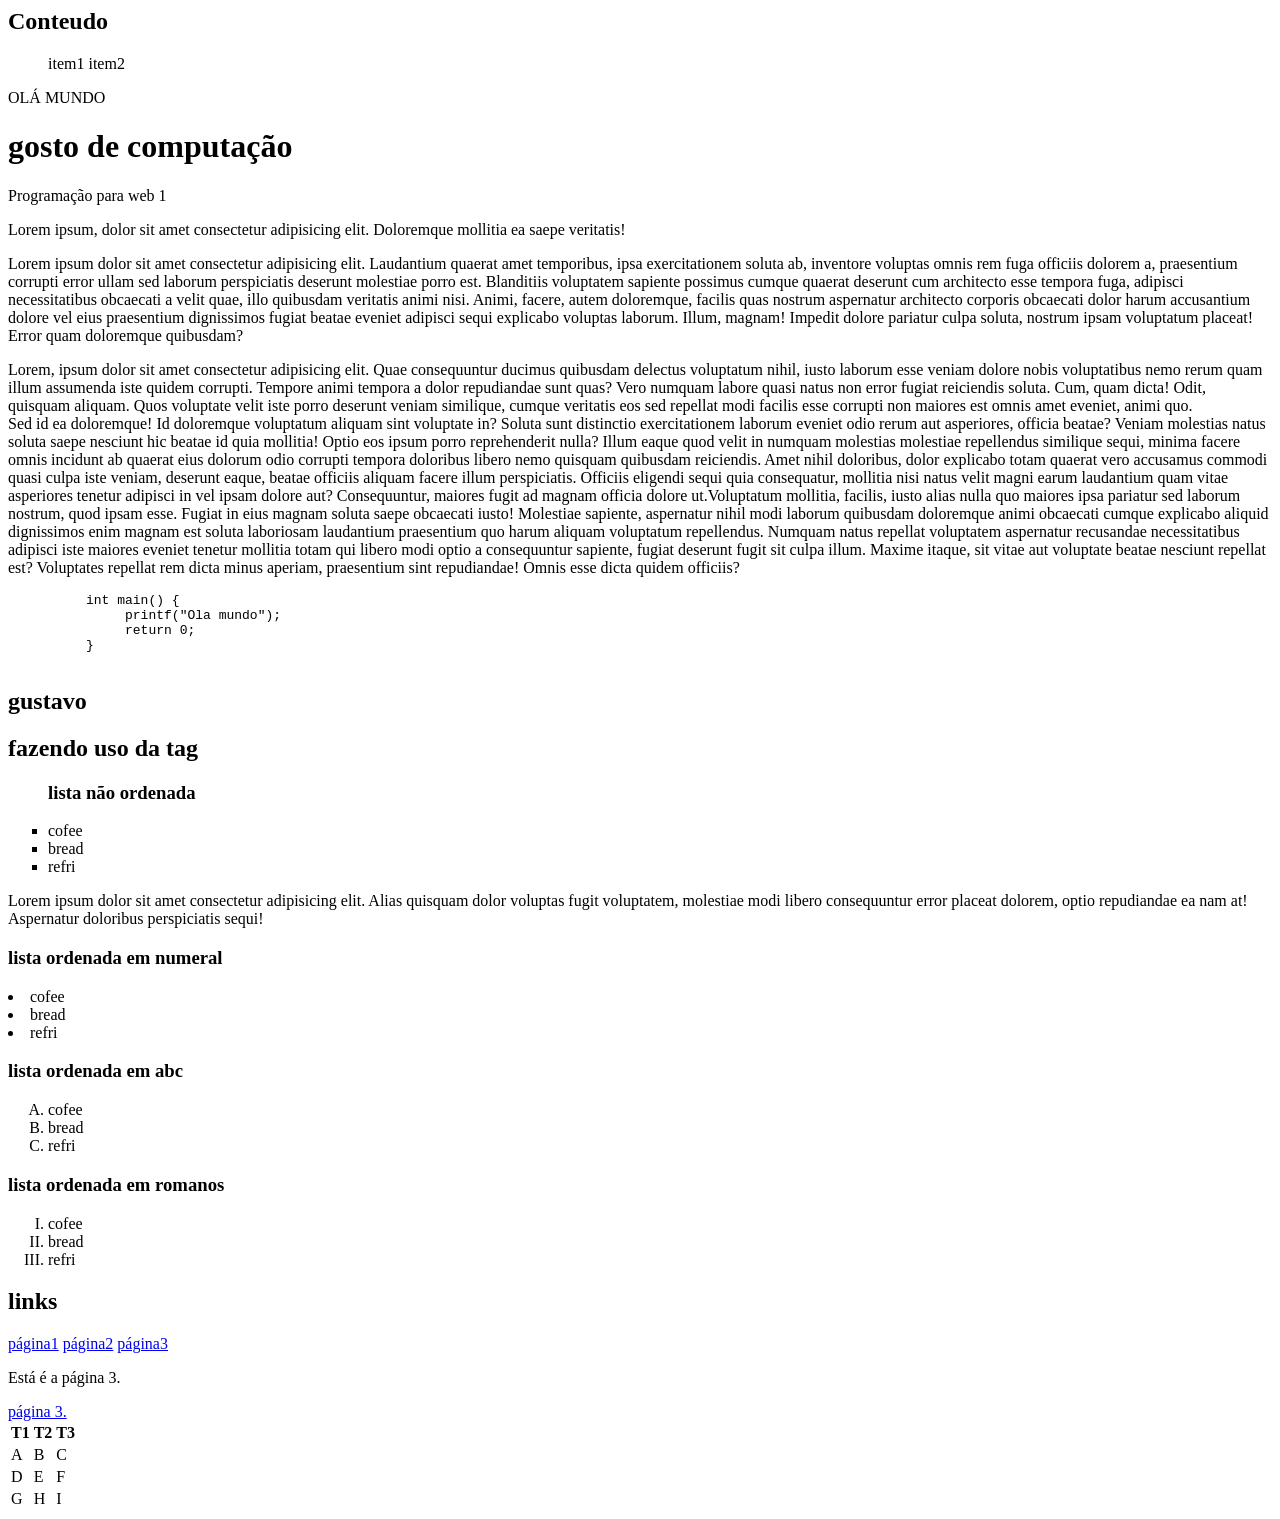
==== index.html @ 0ee7f1c0 "Add files via upload" ====
<html> 
   <head>
        <title>Olá</title>
   </head>
   <body>

    <h2>Conteudo</h2>
    <ul>
      <l1>item1</l1>
      <l1>item2</l1>

    </ul>
        <p>OLÁ MUNDO</p>
        <h1>gosto de computação</h1>
        <p>Programação para web 1</p>
        <p>Lorem ipsum, dolor sit amet consectetur adipisicing elit. Doloremque mollitia ea saepe veritatis! </p>
        <p>Lorem ipsum dolor sit amet consectetur adipisicing elit. Laudantium quaerat amet temporibus, ipsa exercitationem soluta ab, inventore voluptas omnis rem fuga officiis dolorem a, praesentium corrupti error ullam sed laborum perspiciatis deserunt molestiae porro est. Blanditiis voluptatem sapiente possimus cumque quaerat deserunt cum architecto esse tempora fuga, adipisci necessitatibus obcaecati a velit quae, illo quibusdam veritatis animi nisi. Animi, facere, autem doloremque, facilis quas nostrum aspernatur architecto corporis obcaecati dolor harum accusantium dolore vel eius praesentium dignissimos fugiat beatae eveniet adipisci sequi explicabo voluptas laborum. Illum, magnam! Impedit dolore pariatur culpa soluta, nostrum ipsam voluptatum placeat! Error quam doloremque quibusdam?</p>
        <p>Lorem, ipsum dolor sit amet consectetur adipisicing elit. Quae consequuntur ducimus quibusdam delectus voluptatum nihil, iusto laborum esse veniam dolore nobis voluptatibus nemo rerum quam illum assumenda iste quidem corrupti. Tempore animi tempora a dolor repudiandae sunt quas? Vero numquam labore quasi natus non error fugiat reiciendis soluta. Cum, quam dicta! Odit, quisquam aliquam. Quos voluptate velit iste porro deserunt veniam similique, cumque veritatis eos sed repellat modi facilis esse corrupti non maiores est omnis amet eveniet, animi quo.<br>Sed id ea doloremque! Id doloremque voluptatum aliquam sint voluptate in? Soluta sunt distinctio exercitationem laborum eveniet odio rerum aut asperiores, officia beatae? Veniam molestias natus soluta saepe nesciunt hic beatae id quia mollitia! Optio eos ipsum porro reprehenderit nulla? Illum eaque quod velit in numquam molestias molestiae repellendus similique sequi, minima facere omnis incidunt ab quaerat eius dolorum odio corrupti tempora doloribus libero nemo quisquam quibusdam reiciendis. Amet nihil doloribus, dolor explicabo totam quaerat vero accusamus commodi quasi culpa iste veniam, deserunt eaque, beatae officiis aliquam facere illum perspiciatis. Officiis eligendi sequi quia consequatur, mollitia nisi natus velit magni earum laudantium quam vitae asperiores tenetur adipisci in vel ipsam dolore aut? Consequuntur, maiores fugit ad magnam officia dolore ut.Voluptatum mollitia, facilis, iusto alias nulla quo maiores ipsa pariatur sed laborum nostrum, quod ipsam esse. Fugiat in eius magnam soluta saepe obcaecati iusto! Molestiae sapiente, aspernatur nihil modi laborum quibusdam doloremque animi obcaecati cumque explicabo aliquid dignissimos enim magnam est soluta laboriosam laudantium praesentium quo harum aliquam voluptatum repellendus. Numquam natus repellat voluptatem aspernatur recusandae necessitatibus adipisci iste maiores eveniet tenetur mollitia totam qui libero modi optio a consequuntur sapiente, fugiat deserunt fugit sit culpa illum. Maxime itaque, sit vitae aut voluptate beatae nesciunt repellat est? Voluptates repellat rem dicta minus aperiam, praesentium sint repudiandae! Omnis esse dicta quidem officiis?</p>

        <pre>
          int main() {
               printf("Ola mundo");
               return 0;
          }
        </pre>

        
        <h2>gustavo</h2>
        <h2>fazendo uso da tag</h2>

        <ul style="list-style-type: square;">
         <h3>lista não ordenada</h3>
          <li>cofee</li>
          <li>bread</li>
          <li>refri</li>
        </ul>

        
        <p>Lorem ipsum dolor sit amet consectetur adipisicing elit. Alias quisquam dolor voluptas fugit voluptatem, molestiae modi libero consequuntur error placeat dolorem, optio repudiandae ea nam at! Aspernatur doloribus perspiciatis sequi!</p>

         <h3>lista ordenada em numeral</h3>
          <li>cofee</li>
          <li>bread</li>
          <li>refri</li>
        </ol>
     
        <h3>lista ordenada em abc</h3>
        <ol type="A">
          <li>cofee</li>
          <li>bread</li>
          <li>refri</li>
        </ol>

        <h3>lista ordenada em romanos</h3>
        <ol type="I">
          <li>cofee</li>
          <li>bread</li>
          <li>refri</li>
        </ol>

        <h2>links</h2>
        <a href=pag1.html>página1</a>
        <a href=pag2.html>página2</a>
        <a href=pag3.html>página3</a>
        
        <p>Está é a página 3.</p>
        <a href="index.html">página 3.</a>

    <table>
          <tr>
            <th>T1</th>
            <th>T2</th>
            <th>T3</th>
          </tr>
          <tr>
            <td>A</td>
            <td>B</td>
            <td>C</td>
          </tr>
          <tr>
            <td>D</td>
            <td>E</td>
            <td>F</td>
          </tr>
          <tr>
            <td>G</td>
            <td>H</td>
            <td>I</td>
          </tr>
    </table>
  </body>
</html>
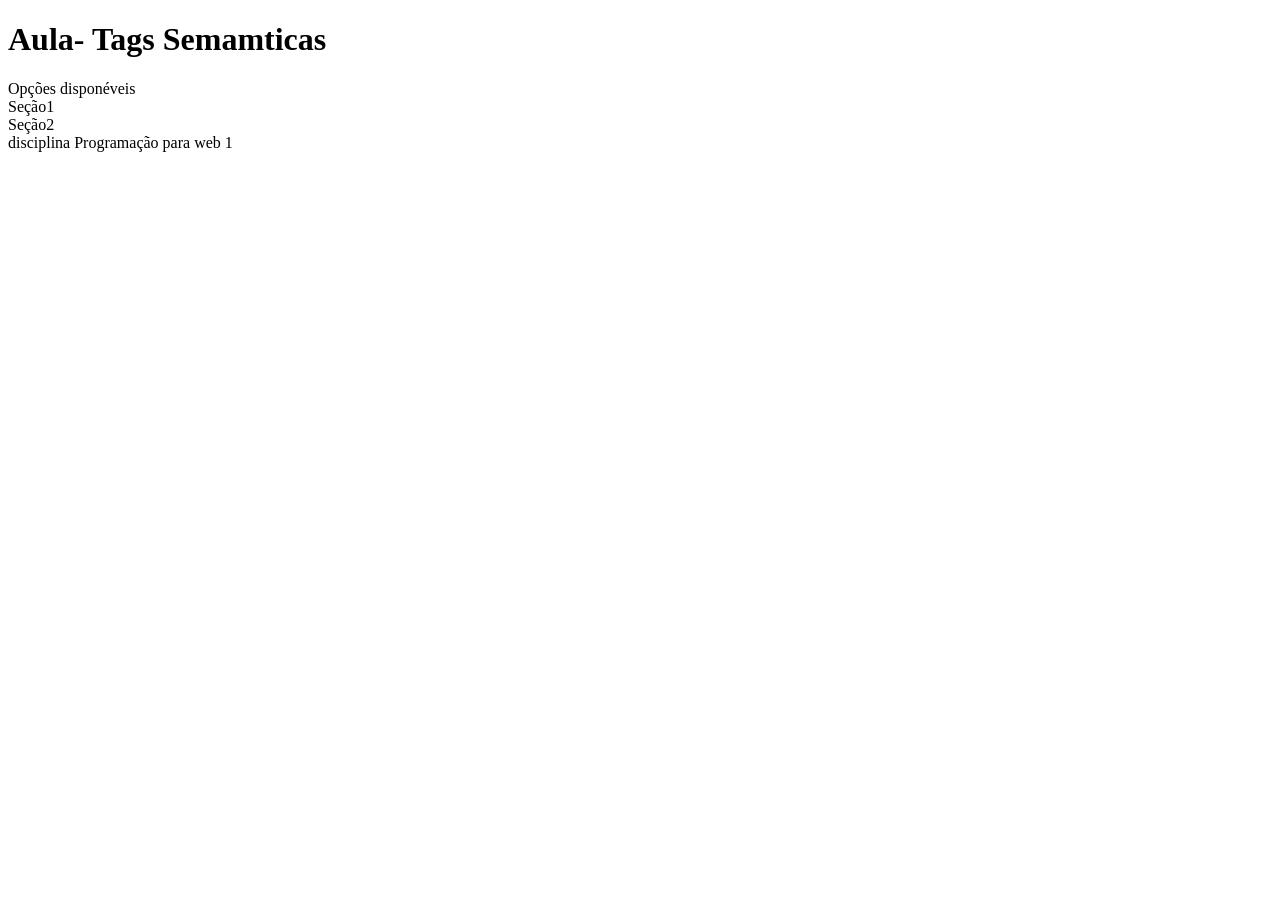
==== commit 20c78fdf: "Add files via upload" ====
--- a/index.html
+++ b/index.html
@@ -1,92 +1,22 @@
-<html> 
-   <head>
-        <title>Olá</title>
-   </head>
-   <body>
-
-    <h2>Conteudo</h2>
-    <ul>
-      <l1>item1</l1>
-      <l1>item2</l1>
-
-    </ul>
-        <p>OLÁ MUNDO</p>
-        <h1>gosto de computação</h1>
-        <p>Programação para web 1</p>
-        <p>Lorem ipsum, dolor sit amet consectetur adipisicing elit. Doloremque mollitia ea saepe veritatis! </p>
-        <p>Lorem ipsum dolor sit amet consectetur adipisicing elit. Laudantium quaerat amet temporibus, ipsa exercitationem soluta ab, inventore voluptas omnis rem fuga officiis dolorem a, praesentium corrupti error ullam sed laborum perspiciatis deserunt molestiae porro est. Blanditiis voluptatem sapiente possimus cumque quaerat deserunt cum architecto esse tempora fuga, adipisci necessitatibus obcaecati a velit quae, illo quibusdam veritatis animi nisi. Animi, facere, autem doloremque, facilis quas nostrum aspernatur architecto corporis obcaecati dolor harum accusantium dolore vel eius praesentium dignissimos fugiat beatae eveniet adipisci sequi explicabo voluptas laborum. Illum, magnam! Impedit dolore pariatur culpa soluta, nostrum ipsam voluptatum placeat! Error quam doloremque quibusdam?</p>
-        <p>Lorem, ipsum dolor sit amet consectetur adipisicing elit. Quae consequuntur ducimus quibusdam delectus voluptatum nihil, iusto laborum esse veniam dolore nobis voluptatibus nemo rerum quam illum assumenda iste quidem corrupti. Tempore animi tempora a dolor repudiandae sunt quas? Vero numquam labore quasi natus non error fugiat reiciendis soluta. Cum, quam dicta! Odit, quisquam aliquam. Quos voluptate velit iste porro deserunt veniam similique, cumque veritatis eos sed repellat modi facilis esse corrupti non maiores est omnis amet eveniet, animi quo.<br>Sed id ea doloremque! Id doloremque voluptatum aliquam sint voluptate in? Soluta sunt distinctio exercitationem laborum eveniet odio rerum aut asperiores, officia beatae? Veniam molestias natus soluta saepe nesciunt hic beatae id quia mollitia! Optio eos ipsum porro reprehenderit nulla? Illum eaque quod velit in numquam molestias molestiae repellendus similique sequi, minima facere omnis incidunt ab quaerat eius dolorum odio corrupti tempora doloribus libero nemo quisquam quibusdam reiciendis. Amet nihil doloribus, dolor explicabo totam quaerat vero accusamus commodi quasi culpa iste veniam, deserunt eaque, beatae officiis aliquam facere illum perspiciatis. Officiis eligendi sequi quia consequatur, mollitia nisi natus velit magni earum laudantium quam vitae asperiores tenetur adipisci in vel ipsam dolore aut? Consequuntur, maiores fugit ad magnam officia dolore ut.Voluptatum mollitia, facilis, iusto alias nulla quo maiores ipsa pariatur sed laborum nostrum, quod ipsam esse. Fugiat in eius magnam soluta saepe obcaecati iusto! Molestiae sapiente, aspernatur nihil modi laborum quibusdam doloremque animi obcaecati cumque explicabo aliquid dignissimos enim magnam est soluta laboriosam laudantium praesentium quo harum aliquam voluptatum repellendus. Numquam natus repellat voluptatem aspernatur recusandae necessitatibus adipisci iste maiores eveniet tenetur mollitia totam qui libero modi optio a consequuntur sapiente, fugiat deserunt fugit sit culpa illum. Maxime itaque, sit vitae aut voluptate beatae nesciunt repellat est? Voluptates repellat rem dicta minus aperiam, praesentium sint repudiandae! Omnis esse dicta quidem officiis?</p>
-
-        <pre>
-          int main() {
-               printf("Ola mundo");
-               return 0;
-          }
-        </pre>
-
-        
-        <h2>gustavo</h2>
-        <h2>fazendo uso da tag</h2>
-
-        <ul style="list-style-type: square;">
-         <h3>lista não ordenada</h3>
-          <li>cofee</li>
-          <li>bread</li>
-          <li>refri</li>
-        </ul>
-
-        
-        <p>Lorem ipsum dolor sit amet consectetur adipisicing elit. Alias quisquam dolor voluptas fugit voluptatem, molestiae modi libero consequuntur error placeat dolorem, optio repudiandae ea nam at! Aspernatur doloribus perspiciatis sequi!</p>
-
-         <h3>lista ordenada em numeral</h3>
-          <li>cofee</li>
-          <li>bread</li>
-          <li>refri</li>
-        </ol>
-     
-        <h3>lista ordenada em abc</h3>
-        <ol type="A">
-          <li>cofee</li>
-          <li>bread</li>
-          <li>refri</li>
-        </ol>
-
-        <h3>lista ordenada em romanos</h3>
-        <ol type="I">
-          <li>cofee</li>
-          <li>bread</li>
-          <li>refri</li>
-        </ol>
-
-        <h2>links</h2>
-        <a href=pag1.html>página1</a>
-        <a href=pag2.html>página2</a>
-        <a href=pag3.html>página3</a>
-        
-        <p>Está é a página 3.</p>
-        <a href="index.html">página 3.</a>
-
-    <table>
-          <tr>
-            <th>T1</th>
-            <th>T2</th>
-            <th>T3</th>
-          </tr>
-          <tr>
-            <td>A</td>
-            <td>B</td>
-            <td>C</td>
-          </tr>
-          <tr>
-            <td>D</td>
-            <td>E</td>
-            <td>F</td>
-          </tr>
-          <tr>
-            <td>G</td>
-            <td>H</td>
-            <td>I</td>
-          </tr>
-    </table>
-  </body>
+<!DOCTYPE html>
+<html lang="en">
+<head>
+    <meta charset="UTF-8">
+    <meta name="viewport" content="width=device-width, initial-scale=1.0">
+    <title>Tags semanticas</title>
+</head>
+<body>
+    <div id="container"></div>
+        <header>
+            <h1>Aula- Tags Semamticas</h1>
+        </header>
+    
+        <nav>Opções disponéveis</nav>
+        <main>
+            <section>Seção1</section>
+            <section>Seção2</section>
+        </main>
+        <footer>disciplina Programação para web 1</footer>
+    </div>
+</body>
 </html>
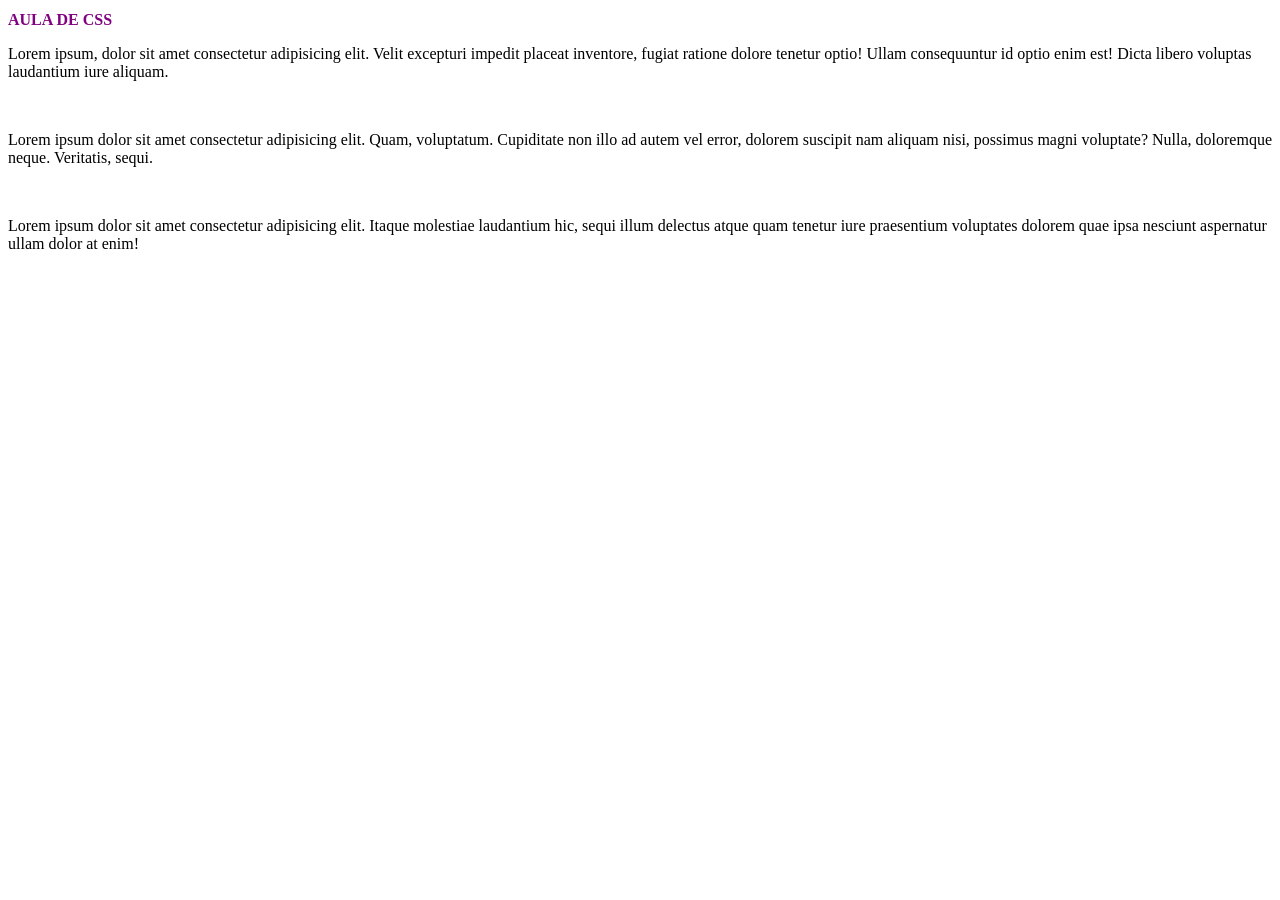
==== commit 0669c1f7: "Add files via upload" ====
--- a/index.html
+++ b/index.html
@@ -3,20 +3,17 @@
 <head>
     <meta charset="UTF-8">
     <meta name="viewport" content="width=device-width, initial-scale=1.0">
-    <title>Tags semanticas</title>
+
+    <link rel="stylesheet" type="text/css" href="style/style.css" />
+    <title>Aula de CSS DEMO</title>
+    
+
 </head>
 <body>
-    <div id="container"></div>
-        <header>
-            <h1>Aula- Tags Semamticas</h1>
-        </header>
-    
-        <nav>Opções disponéveis</nav>
-        <main>
-            <section>Seção1</section>
-            <section>Seção2</section>
-        </main>
-        <footer>disciplina Programação para web 1</footer>
-    </div>
+    <h1 style="color:purple; font-size: 16px;">AULA DE CSS</h1>
+    <p>Lorem ipsum, dolor sit amet consectetur adipisicing elit. Velit excepturi impedit placeat inventore, fugiat ratione dolore tenetur optio! Ullam consequuntur id optio enim est! Dicta libero voluptas laudantium iure aliquam.</p><br>
+    <p>Lorem ipsum dolor sit amet consectetur adipisicing elit. Quam, voluptatum. Cupiditate non illo ad autem vel error, dolorem suscipit nam aliquam nisi, possimus magni voluptate? Nulla, doloremque neque. Veritatis, sequi.</p><br>
+    <p>Lorem ipsum dolor sit amet consectetur adipisicing elit. Itaque molestiae laudantium hic, sequi illum delectus atque quam tenetur iure praesentium voluptates dolorem quae ipsa nesciunt aspernatur ullam dolor at enim!</p>
+
 </body>
 </html>
